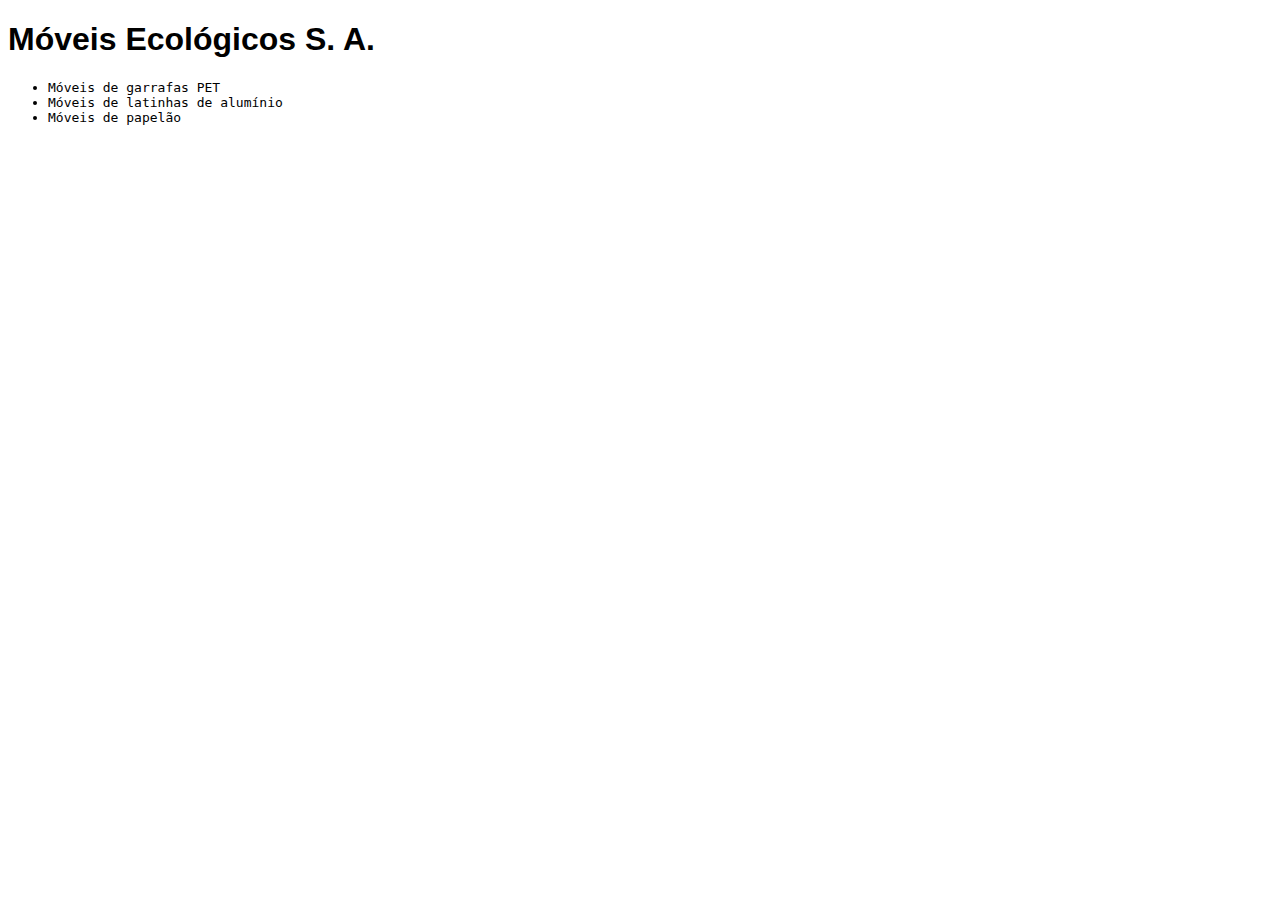
==== index.html @ 95e31978 "Commit inicial" ====
<!DOCTYPE html>
<html>
<!-- início do arquivo... -->
<head>
    <!-- tags meta... -->
    <link rel="stylesheet" href="estilo.css">
    <meta charset="utf-8" />
    <meta name="description" content="Móveis ecológicos">
    <meta name="keywords" content="moveis ecologicos">
</head>
<!-- restante do arquivo -->

<body>
    <h1>Móveis Ecológicos S. A.</h1>
    <ul>
        <li>Móveis de garrafas PET</li>
        <li>Móveis de latinhas de alumínio</li>
        <li>Móveis de papelão</li>
    </ul>
</body>

</html>
---- estilo.css ----
h1{
    font-family: sans-serif;
}
li{
    font-family: monospace;
}
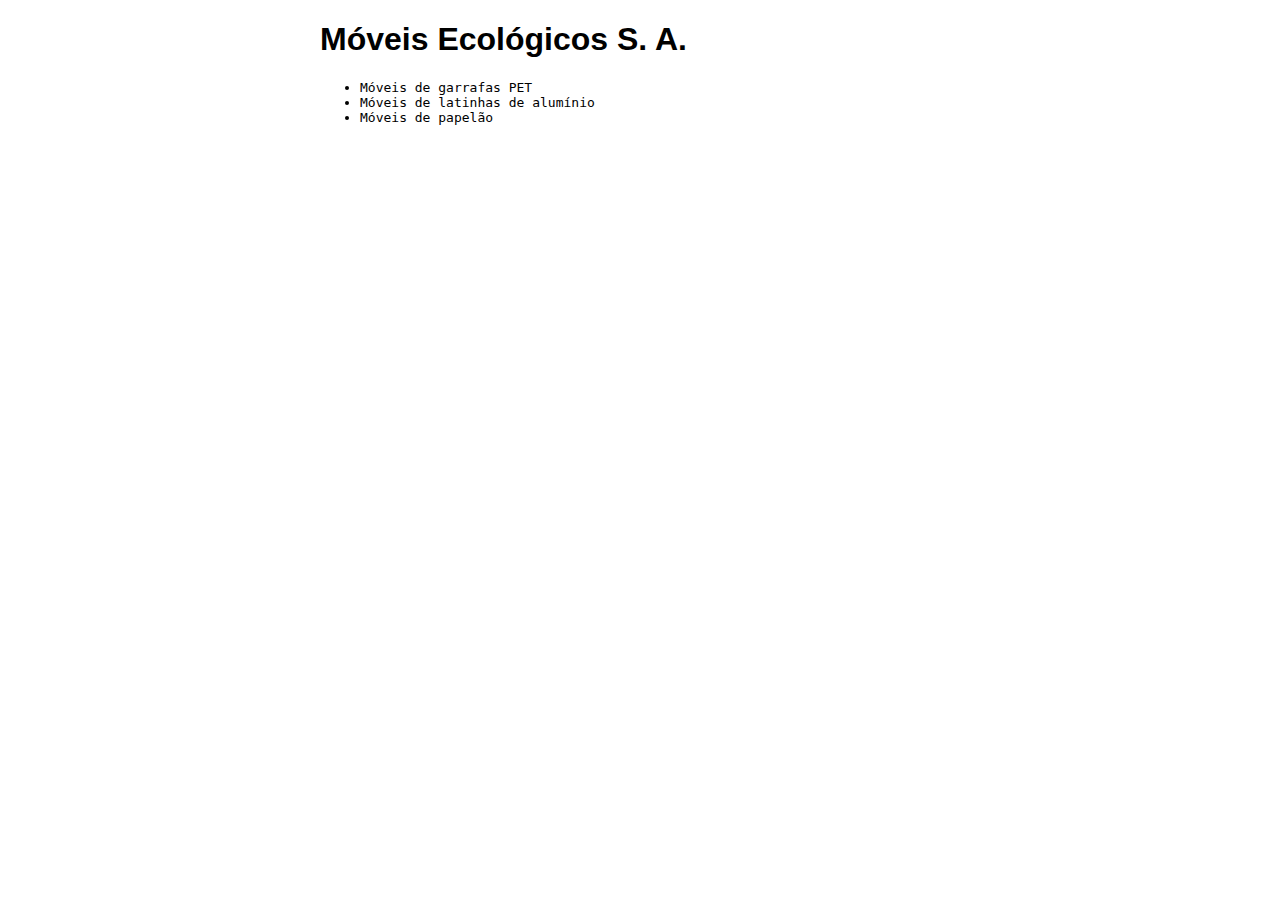
==== commit 16a90181: "Inserindo titulo e diminuindo tamanho da pagina" ====
--- a/index.html
+++ b/index.html
@@ -3,6 +3,7 @@
 <!-- início do arquivo... -->
 <head>
     <!-- tags meta... -->
+    <title>Móveis Ecológicos </title>
     <link rel="stylesheet" href="estilo.css">
     <meta charset="utf-8" />
     <meta name="description" content="Móveis ecológicos">
--- a/estilo.css
+++ b/estilo.css
@@ -3,4 +3,9 @@
 }
 li{
     font-family: monospace;
+}
+
+body{
+    width: 50%;
+    margin: auto;
 }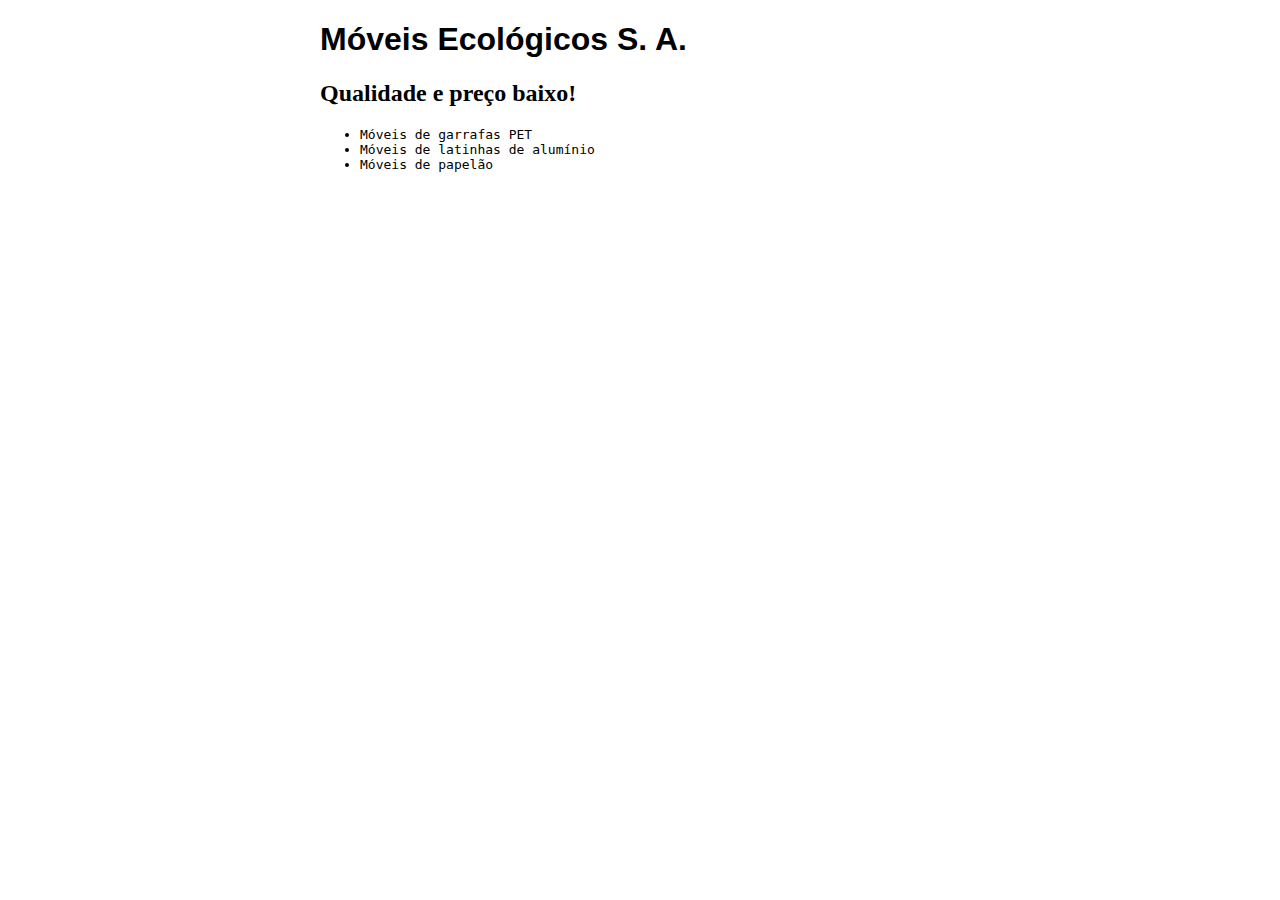
==== commit 3da22c88: "Banner ao abrir pagina" ====
--- a/index.html
+++ b/index.html
@@ -8,11 +8,13 @@
     <meta charset="utf-8" />
     <meta name="description" content="Móveis ecológicos">
     <meta name="keywords" content="moveis ecologicos">
+    <script src="principal.js"></script>
 </head>
 <!-- restante do arquivo -->
 
-<body>
+<body onload="trocaBanner();">
     <h1>Móveis Ecológicos S. A.</h1>
+    <h2 id="mensagem"></h2>
     <ul>
         <li>Móveis de garrafas PET</li>
         <li>Móveis de latinhas de alumínio</li>
